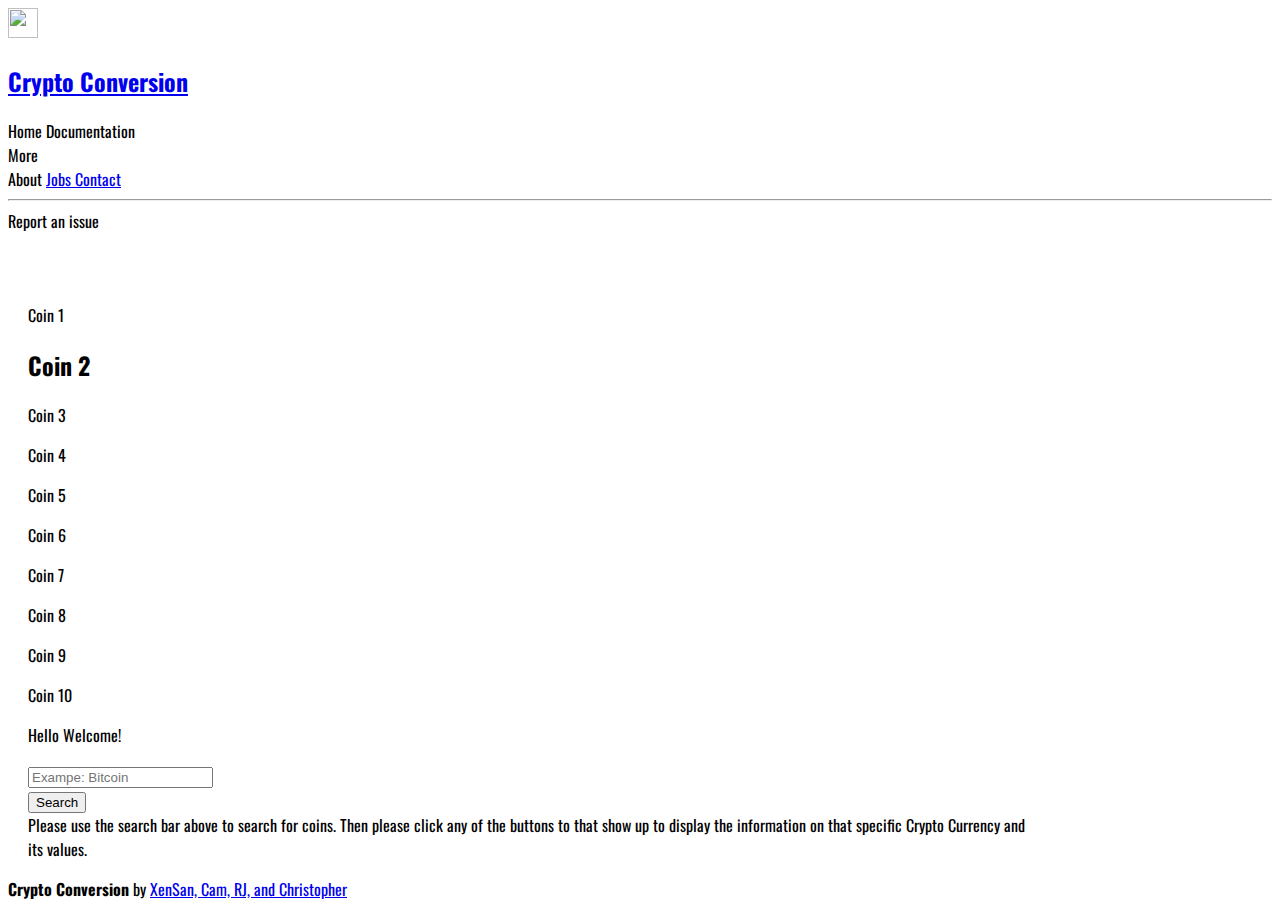
==== index.html @ 5f5460e0 "Update index.html" ====
<!DOCTYPE html>
<html lang="en">
<head>
    <meta charset="UTF-8">
    <meta http-equiv="X-UA-Compatible" content="IE=edge">
    <meta name="viewport" content="width=device-width, initial-scale=1.0">
    <link rel="stylesheet" href="https://cdn.jsdelivr.net/npm/bulma@0.9.4/css/bulma.min.css">
    <link rel="stylesheet" href="./assets/css/reset.css">
    <link rel="stylesheet" href="./assets/css/styles.css">
    <link rel="preconnect" href="https://fonts.googleapis.com">
    <link rel="preconnect" href="https://fonts.gstatic.com" crossorigin>
    <link href="https://fonts.googleapis.com/css2?family=Oswald:wght@700&display=swap" rel="stylesheet">
    <title>Crypto Conversion</title>
</head>
<body>
    <!-- Navbar -->
    <nav class="navbar is-dark" role="navigation" aria-label="main navigation">
        <div class="navbar-brand">
          <a class="navbar-item" href="https://bulma.io">
            <img src="./assets/Img/Ethereum_logo_translucent.svg.png" width="30" height="30">
            <h2>Crypto Conversion</h2>
          </a>
      
          <a role="button" class="navbar-burger" aria-label="menu" aria-expanded="false" data-target="navbarBasicExample">
            <span aria-hidden="true"></span>
            <span aria-hidden="true"></span>
            <span aria-hidden="true"></span>
          </a>
        </div>
      
        <div id="navbarBasicExample" class="navbar-menu">
            <div class="navbar-start">
                <a class="navbar-item">
                Home
                </a>
        
                <a class="navbar-item">
                Documentation
                </a>
        
                <div class="navbar-item has-dropdown is-hoverable">
                <a class="navbar-link">
                    More
                </a>
        
                <div class="navbar-dropdown">
                    <a class="navbar-item">
                    About
                    </a>
                    <a class="navbar-item" a href="https://cryptojobslist.com/">
                    Jobs
                    </a>
                    <a class="navbar-item" href="CIndex.html">
                    Contact
                    </a>
                    <hr class="navbar-divider">
                    <a class="navbar-item">
                    Report an issue
                    </a>
                </div>
                </div>
            </div>
            </div>
        </div>
    </nav>

    <div class="image">
        <img src="./assets/Img/bitcoinbanner.png" alt="">
    </div>




    <main>
        <div class="columns">
        <!-- Section to the left -->
            <div id="cryptos" class="column buttons is-one-third">
                <div id="coin-1" class="card">
                    <header class="card-header">
                      <p class="card-header-title has-text-light" lass="animate pop">
                        Coin 1
                      </p>
                    </header>
                </div>
                <div id="coin-2" class="card">
                    <header class="card-header">
                      <h2 class="card-header-title has-text-light">
                        Coin 2
                      </h2>
                    </header>
                </div>
                <div id="coin-3" class="card">
                    <header class="card-header">
                      <p class="card-header-title has-text-light">
                        Coin 3
                      </p>
                    </header>
                </div>
                <div id="coin-4" class="card">
                    <header class="card-header">
                      <p class="card-header-title has-text-light">
                        Coin 4
                      </p>
                    </header>
                </div>
                <div id="coin-5" class="card">
                    <header class="card-header">
                      <p class="card-header-title has-text-light">
                        Coin 5
                      </p>
                    </header>
                </div>
                <div id="coin-6" class="card">
                  <header class="card-header">
                    <p class="card-header-title has-text-light" lass="animate pop">
                      Coin 6
                    </p>
                  </header>
              </div>
              <div id="coin-7" class="card">
                  <header class="card-header">
                    <p class="card-header-title has-text-light">
                      Coin 7
                    </p>
                  </header>
              </div>
              <div id="coin-8" class="card">
                  <header class="card-header">
                    <p class="card-header-title has-text-light">
                      Coin 8
                    </p>
                  </header>
              </div>
              <div id="coin-9" class="card">
                  <header class="card-header">
                    <p class="card-header-title has-text-light">
                      Coin 9
                    </p>
                  </header>
              </div>
              <div id="coin-10" class="card">
                  <header class="card-header">
                    <p class="card-header-title has-text-light">
                      Coin 10
                    </p>
                  </header>
              </div>
            </div>
        <!-- Section to the right -->
            <div class="column is-five-sixths">
                <article class="message is-dark shadow">
                    <div id="title" class="message-header">
                    <p>Hello Welcome!</p>
                    </div>
                    <div id="par" class="message-body">
                      <div class="columns level is-centered is-vcentered">
                        <div class="column is-two-thirds">
                          <input id="crypto-search" class="input is-info" type="text" placeholder="Exampe: Bitcoin">
                        </div>
                        <div class="colum is-one-third">
                          <button id="search" class="button is-dark">Search</button>
                        </div>
                      </div>
                      <div id="search-results" class="crypto-list">

                      </div>
                      Please use the search bar above to search for coins.
                      Then please click any of the buttons to that show up to display the information on that specific Crypto Currency and its values.
                    </div>
                </article>
            </div>
        </div>
    </main>
    <footer class="footer">
        <div class="content has-text-centered">
          <p>
            <strong>Crypto Conversion</strong> by <a href="https://github.com/cam1024/Crypto-conversion-project">XenSan, Cam, RJ, and Christopher</a>
          </p>
        </div>
      </footer>
    <script src="./assets/js/crypto.js"></script>
</body>
</html>
---- assets/css/styles.css ----
@media (max-width:768px){
    .nav {
        display:block;
        text-align: center;
    }
}

body {
  font-family: 'Oswald', sans-serif;
}

main {
    width: 80%;
    padding-left: 20px;
    padding-top: 30px;
}

main a {
	@@ -42,9 +47,6 @@ input[type=text], select, textarea {
  }

  /* Add a background color and some padding around the form */

  .container {
    border-radius: 5px;
	@@ -68,3 +70,11 @@ main {
    cursor: pointer;
  }

  .hide {
    display: none;
  }

  .show {
    display: block;
  }
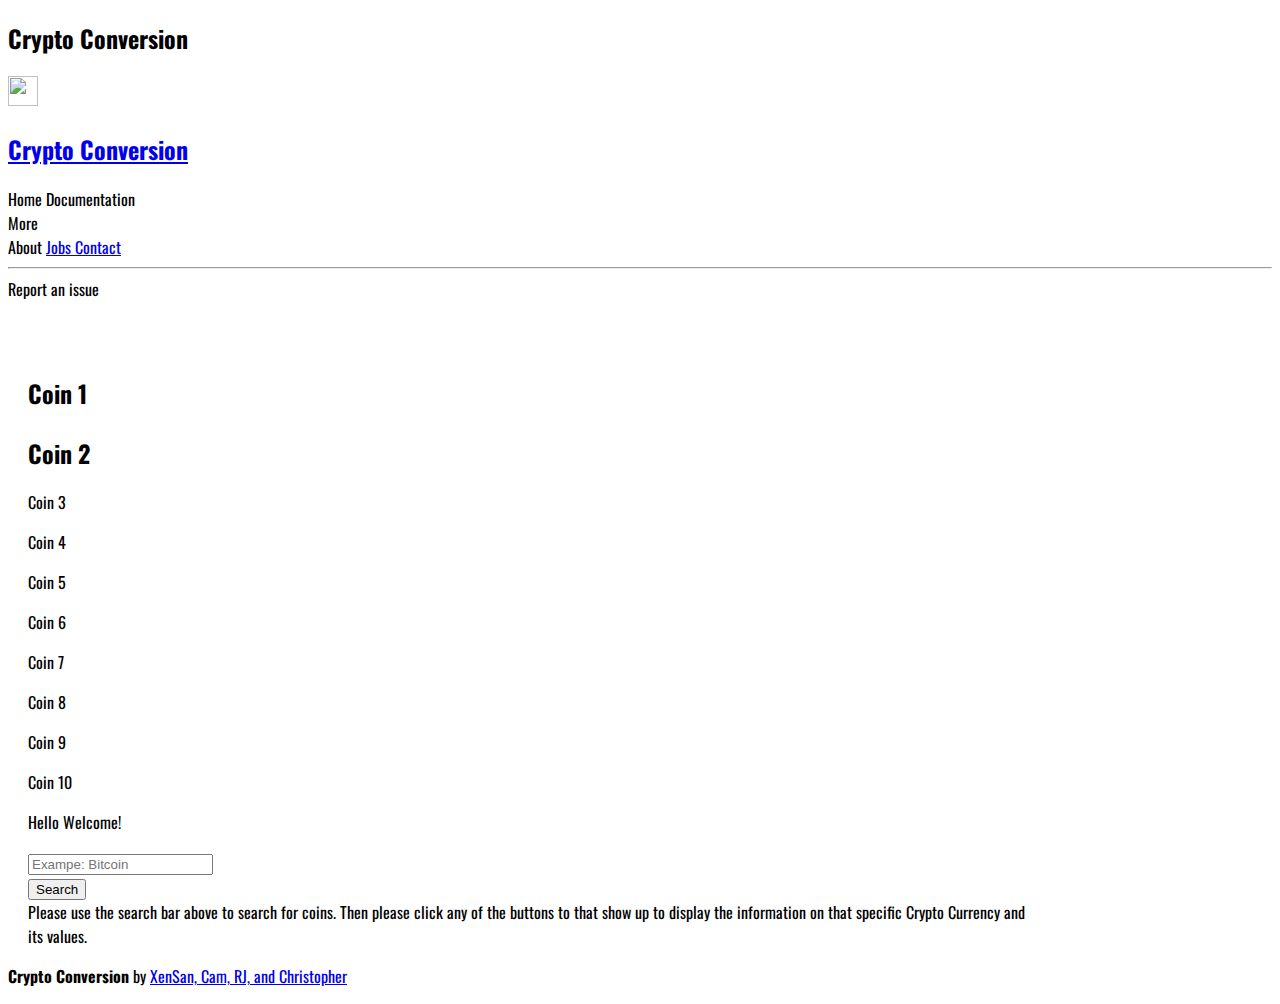
==== commit 75d0dc91: "Update index.html" ====
--- a/index.html
+++ b/index.html
@@ -13,6 +13,21 @@
     <title>Crypto Conversion</title>
 </head>
 <body>
+
+    
+          
+            
+    
+
+          
+          
+            
+    
+
+          
+    
+    <h2>Crypto Conversion</h2>
+  
     <!-- Navbar -->
     <nav class="navbar is-dark" role="navigation" aria-label="main navigation">
         <div class="navbar-brand">
@@ -78,6 +93,21 @@
                 <div id="coin-1" class="card">
                     <header class="card-header">
                       <p class="card-header-title has-text-light" lass="animate pop">
+
+    
+          
+            
+    
+
+          
+          
+            
+    
+
+          
+    
+<h2 class="card-header-title has-text-light">
+  
                         Coin 1
                       </p>
                     </header>
@@ -169,6 +199,16 @@
                     </div>
                 </article>
             </div>
+
+    
+          
+            
+    
+
+          
+    
+    
+  
         </div>
     </main>
     <footer class="footer">
--- a/assets/css/styles.css
+++ b/assets/css/styles.css
@@ -16,14 +16,79 @@
 }
 
 main a {
-	@@ -42,9 +47,6 @@ input[type=text], select, textarea {
+
+    
+          
+            
+    
+
+          
+          
+            
+    
+
+          
+    
+    @@ -42,9 +47,6 @@ input[type=text], select, textarea {
+  
+    padding-bottom: 10px;
+}
+/* Style inputs with type="text", select elements and textareas */
+input[type=text], select, textarea {
+    width: 100%; /* Full width */
+    padding: 12px; /* Some padding */ 
+    border: 1px solid #ccc; /* Gray border */
+    border-radius: 4px; /* Rounded borders */
+    box-sizing: border-box; /* Make sure that padding and width stays in place */
+    margin-top: 6px; /* Add a top margin */
+    margin-bottom: 16px; /* Bottom margin */
+    resize: vertical /* Allow the user to vertically resize the textarea (not horizontally) */
+  }
+  
+  /* Style the submit button with a specific background color etc */
+  input[type=submit] {
+    background-color: #3f3f3f;
+    color: white;
+    padding: 12px 20px;
+    border: none;
+    border-radius: 4px;
+    cursor: pointer;
+  }
+  
+  /* When moving the mouse over the submit button, add a darker green color */
+  input[type=submit]:hover {
+    background-color: #4a4b4a;
   }
 
   /* Add a background color and some padding around the form */
 
   .container {
     border-radius: 5px;
-	@@ -68,3 +70,11 @@ main {
+
+    
+        
+          
+    
+
+        
+    
+    @@ -68,3 +70,11 @@ main {
+  
+    background-color: #f2f2f2;
+    padding: 20px;
+  }
+  .card {
+    background-color: black;
+    height: 50px;
+    text-align: left;
+    vertical-align: center;
+    font-size: 20px;
+    color: white;
+    padding-left: 10px;
+    padding-top: 10px;
+  }
+  .card:hover {
+    background-color: darkslategray;
     cursor: pointer;
   }
 
